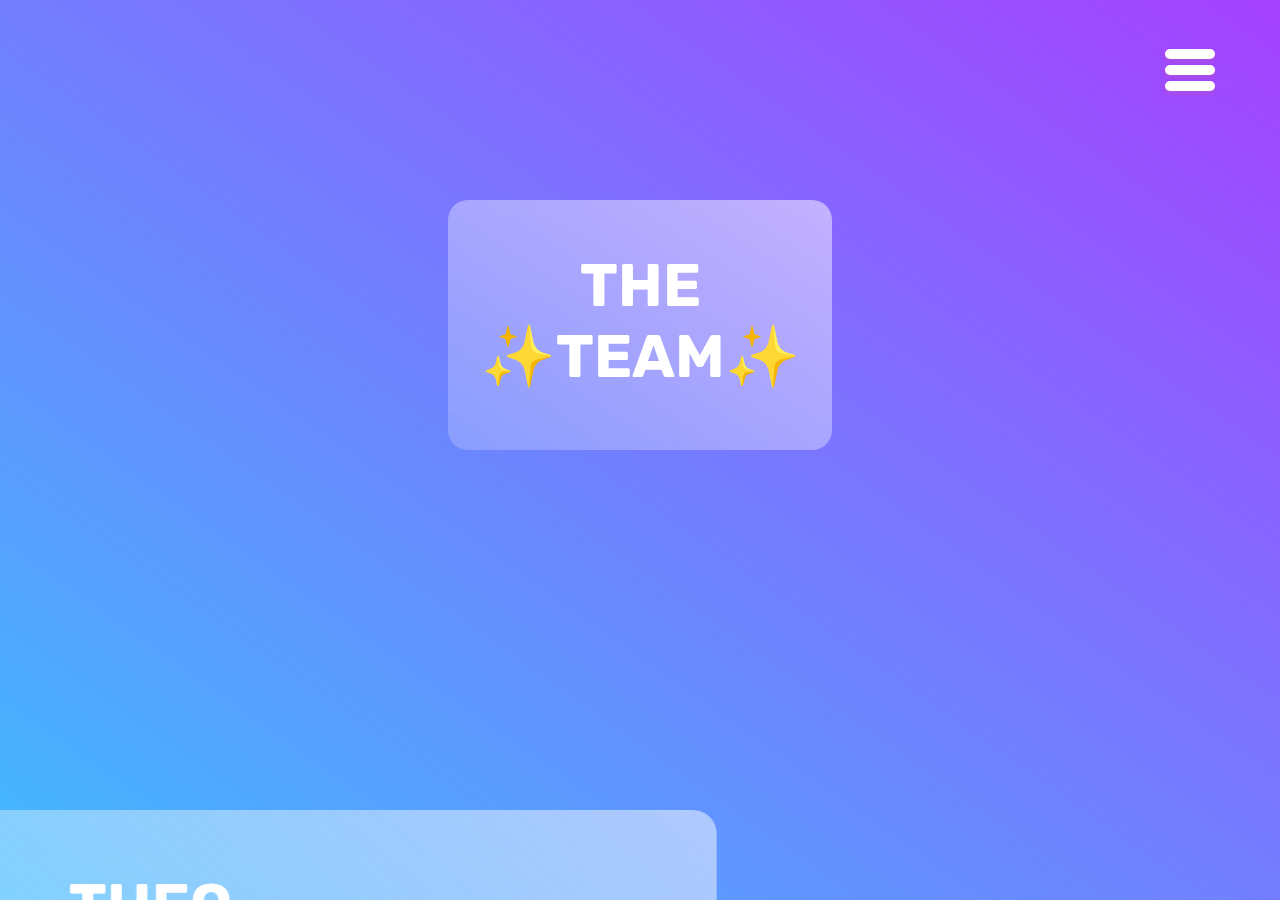
==== about.html @ 97a2d4ed "v1" ====
<!DOCTYPE html>
<html lang="en">
<head>
    <meta charset="UTF-8">
    <meta http-equiv="X-UA-Compatible" content="IE=edge">
    <meta name="viewport" content="width=device-width, initial-scale=1.0">
    <link
    rel="stylesheet"
    href="https://cdnjs.cloudflare.com/ajax/libs/animate.css/4.1.1/animate.min.css"
  />
    <link rel="preconnect" href="https://fonts.googleapis.com">
    <link rel="preconnect" href="https://fonts.gstatic.com" crossorigin>
    <link href="https://fonts.googleapis.com/css2?family=Rubik:wght@300;400;600;800&family=Shrikhand&display=swap" rel="stylesheet">
    <link rel="stylesheet" href="style.css">
    <title>Crypto Ccicks | About</title>
</head>
<body>
    <div class="paralax about">
        <div class="box small-box second">
            <center><h1>THE</h1></center>
            <center><h1>✨TEAM✨</h1></center>
        </div>
        <div class="box left-box">
            <h1>THEO</h1>
            <p>&nbsp</p>
            <h2>about</h2>
            <p>theo is a 14 year old who loves coding, art and shoes. he started coding at the age of six and has loved it ever since.
            </p>
            <p>&nbsp</p>
            <h2>role</h2>
            <p>theo does all of the nft stuff and takes care of the website, social media, and NFTs</p>
        </div>
        <div class="box right-box">
            <h1>TIMMY</h1>
            <h2>about</h2>
            <p>at the age of 10, timmy is an avid artist. he also has a pasion for shoes and video games.</p>
            <p>&nbsp</p>
            <h2>role</h2>
            <p>timmy is the artist who sits around and watches theo</p>
        </div>
        <div class="right-box two"></div>
    </div>

    <div class="menu-btn">
            <div class="menu-btn-burger"></div>
    </div>
    <div class="menu-screen">
            <a href="./index.html">home</a>
            <a href="./mint.html">mint</a>
            <a href="./about.html">about</a>
            <a href="./contact.html">contact</a>
    </div>

    <!-- --x----- main content ---x---- -->
    
    <script src="./main.js"></script>
</body>
</html>
---- style.css ----
*{
    margin: 0;
    padding: 0;
    box-sizing: border-box;
    scroll-behavior: smooth;
}
body{
    font-family: 'Rubik', sans-serif;
    background-image: linear-gradient(to bottom left, #A541FF, #40BBFE);
}
body.open{
    overflow-y: hidden;
}
.background{
    font-family: 'Rubik', sans-serif;
    width: 100vw;
    height: 100vh;
    position: fixed;
    z-index: -1;
    background-image: linear-gradient(to bottom left, #A541FF, #40BBFE);
    overflow-x: hidden;
}
.mint-h1{
    margin-top: 16vh;
    /* margin-left: 40px;
    margin-right: 40px; */
    color:white;
    font-size: 100px;
}
.mint-h2{
    margin-top: 10vh;
    /* margin-left: 40px;
    margin-right: 40px; */
    color:white;
    font-size: 50px;
}
.twitter{
    width: 100px;
    height: 100px;
    position: absolute;
    left: 30px;
    top: 30%;
    background: linear-gradient(to bottom left, rgba(255, 255, 255, .3), rgba(255, 255, 255, .2));
    padding: 20px;
    border-radius: 30px;
}
.opensea{
    width: 100px;
    height: 100px;
    position: absolute;
    left: 30px;
    top: 50%;
    border-radius: 30px;
    padding: 20px;
    background: linear-gradient(to bottom left, rgba(255, 255, 255, .3), rgba(255, 255, 255, .2));
}
.insta{
    width: 100px;
    height: 100px;
    position: absolute;
    left: 30px;
    top: 70%;
    border-radius: 30px;
    padding: 20px;
    background: linear-gradient(to bottom left, rgba(255, 255, 255, .3), rgba(255, 255, 255, .2));
}
.logo{
    transition: all .5s ease-in-out;
}
.logo:hover{
    border-radius: 50%;
}
/* ------------- burger --------------- */
.menu-btn{
    backdrop-filter: blur(1rem);
    border-radius: 10px;
    position: fixed;
    right: 50px;
    top: 30px;
    display: flex;
    align-items: center;
    justify-content: center;
    width: 80px;
    height: 80px;
    cursor: pointer;
    transition: all .5s ease-in-out;
    z-index: 11;
}
.menu-btn-burger{
    width: 50px;
    height: 10px;
    background: white;
    border-radius: 5px;
    box-shadow: 0 2px 5px rgba(255, 101, 47, .2);
    transition: all .5s ease-in-out;
}
.menu-btn-burger::after,
.menu-btn-burger::before{
    content: "";
    position: absolute;
    width: 50px;
    height: 10px;
    background: white;
    border-radius: 5px;
    box-shadow: 0 2px 5px rgba(255, 101, 47, .2);
    transition: all .5s ease-in-out;
}
.menu-btn-burger::before{
    transform: translateY(-16px);
}
.menu-btn-burger::after{
    transform: translateY(16px);
}

.menu-btn.open .menu-btn-burger{
    transform: translateX(50px);
    background: transparent;
    box-shadow: none;

}
.menu-btn.open .menu-btn-burger::after{
    transform: rotate(45deg) translate(-35px, 35px);
}
.menu-btn.open .menu-btn-burger::before{
    transform: rotate(-45deg) translate(-35px, -35px);
}
/* --------x----- burger -------x-------- */
/* ---------------menu--------------- */
.menu-screen{
    font-family: 'Rubik', sans-serif;
    position: fixed;
    width: 100vw;
    height: 100vh;
    top: 100vh;
    z-index: 10;
    background-color: #A541FF;
    transition: all .5s cubic-bezier(0.075, 0.82, 0.165, 1);
}
.menu-screen.open{
    top: 0vh;
}
.menu-screen a{
    display: list-item;
    list-style: none;
    text-decoration: none;
    font-weight: 600;
    margin: 0px 100px;
    font-size: 150px;
    color: white;
    letter-spacing: -2000px;
    transition: all .5s cubic-bezier(0.075, 0.82, 0.165, 1);
}
.menu-screen a:first-of-type{
    margin-top: 10vh;
}
.menu-screen.open a{
    letter-spacing: 0px;
}

.menu-screen a:hover{
    margin-left: 150px;
    color: rgba(255, 255, 255, 0.836);
}
/* --------x------menu-------x------- */
.hero-shoe{
    width: 720px;
    height: 442px;
    background-image: url('./shoes/1.png');
    background-repeat: no-repeat;
    background-size: cover;
    position: absolute;
    top: 0%;
    left: 50%;
    transform: translate(-50%, -50%);
    transition: all .5s cubic-bezier(0.23, 1, 0.320, 1);
    /* animation-name: hero-shoe;
    animation-duration: 4s;
    animation-iteration-count: infinite; */
}
.hero-shoe.start{
    top: 46%;
}
@keyframes hero-shoe{
    0%{
        background-image: url('./shoes/1.png');
        opacity: 100%;
    }
    25%{
        opacity: 0%;
    }
    50%{
        opacity: 100%;
        background-image: url('./shoes/2.png');
    }
    75%{
        opacity: 0%;
    }
}
.downarrow{
    position: absolute;
    top: 85%;
    left: 50%;
    transform: translate(-50%, -50%);
    animation: downarrow 1.5s ease-in-out infinite;
    cursor: pointer;
    height: 50px;
    width: 80px;
}
.downarrow .right{
    position: absolute;
    left: 30px;
    top: 0px;
    width: 50px;
    height: 10px;
    border-radius: 5px;
    background-color: white;
    animation: rightarrow 1.5s ease-in-out infinite;
    cursor: pointer;
}
.downarrow .left{
    width: 50px;
    height: 10px;
    border-radius: 5px;
    background-color: white;
    cursor: pointer;
    animation: leftarrow 1.5s ease-in-out infinite;
}

@keyframes downarrow {
    0% {
        top: 85%;
    }
    40% {
        top: 87%;
    }
    90%{
        top: 85%;
    }
}

@keyframes leftarrow{
    0% {
        transform: translate(0px, 20px) rotate(40deg);
        width: 49px;
    }
    40% {
        transform: translate(0px, 20px) rotate(50deg);
        width: 53px;
    }
    100%{
        transform: translate(0px, 20px) rotate(40deg);
        width: 49px;
    }
}
@keyframes rightarrow{
    0% {
        transform: translate(0px, 20px) rotate(-40deg);
        width: 49px;
    }
    40% {
        transform: translate(0px, 20px) rotate(-50deg);
        width: 53px;
    }
    100%{
        transform: translate(0px, 20px) rotate(-40deg);
        width: 49px;
    }
}
/* --------set_up------- */
.paralax{
    width: 100vw;
    height: 100vh;
    overflow-x: hidden;
    -webkit-perspective: 300px;
    perspective: 300px;
    scroll-snap-type: block mandatory;
}
.snap{
    scroll-snap-align: center;
}
.box{
    background: linear-gradient(to bottom left, rgba(255, 255, 255, .5), rgba(255, 255, 255, .2));
    border-radius: 20px;
    backdrop-filter: blur(1rem);
    z-index: 2;
    color: white;
    padding: 50px;
    text-overflow: wrap;
    inset: 0;
}
form{
    background: linear-gradient(to bottom left, rgba(255, 255, 255, .5), rgba(255, 255, 255, .2));
    border-radius: 20px;
    backdrop-filter: blur(1rem);
    z-index: 2;
    color: white;
    display: block;
    width: 70%;
    margin: auto;
    margin-top: 5%;
    margin-bottom: 50px;
    padding: 5% 15%;
    padding-top: 30px;
}
form input{
    padding: 20px;
    width: 100%;
    border-radius:10px;
    margin: 0 0 20px 0;
    background: linear-gradient(to bottom left, rgba(255, 255, 255, .3), rgba(255, 255, 255, .2));
    border: none;
    color: white;
    outline: none;
    cursor: text;
}
form input::placeholder{
    color: white;
}
form textarea{
    cursor: text;
    font-family: 'Rubik', sans-serif;
    width: 100%;
    padding: 20px;
    background: linear-gradient(to bottom left, rgba(255, 255, 255, .3), rgba(255, 255, 255, .2));
    border-radius: 10px;
    border: none;
    outline: none;
    color: white;
    margin-bottom: 10px;
}
form textarea::placeholder{
    color: white;
}
form button{
    background: linear-gradient(to bottom left, rgba(255, 255, 255, .3), rgba(255, 255, 255, .2));
    padding: 10px 20px;
    border-radius: 10px;
    border: none;
    outline: none;
    color: white;
}
form button:hover{
    background: linear-gradient(to bottom left, rgba(255, 255, 255, .1), rgba(255, 255, 255, .2));
}
form h2{
    margin-top: 0;
    font-size: 30px;
}
form h2:first-of-type{
    margin-top: 20px;
}
form h2:last-of-type{
    margin-bottom: 20px;
}
.box p{
    font-size: 30px;
}
.box h1{
    font-size: 50px;
}
.large-box{
    width: 70vw;
    min-height: 300px;
    margin-left: auto;
    margin-right: auto;
    margin-bottom: 100px;
}

.left-box{
    width: 50vw;
    min-height: 250px;
    margin-left: 5%;
    margin-right: auto;
    margin-bottom: 100px;
}
.right-box{
    width: 50vw;
    min-height: 250px;
    margin-left: auto;
    margin-right: 5%;
    margin-bottom: 100px;
}
.small-box{
    width: 30vw;
    min-height: 250px;
    margin-left: auto;
    margin-right: auto;
    margin-bottom: 100px;
}
.right-side{
    background-color: black;
    width: 30vw;
    min-height: 250px;
    margin-left: 60vw;
    transform: translateY(-350px);
    margin-bottom: -250px;
}
.left-side{
    background-color: black;
    width: 30vw;
    min-height: 250px;
    margin-left: 10vw;
    transform: translateY(-350px);
    margin-bottom: -250px;
}
.small{
    width: 307px;
    height: 180px;
    margin-left: 10vw;
    background-color: black;
    transform: translateY(-350px);
    z-index: 100;
    
}
.shoe-large{
    width: 480px;
    height: 282px;
    margin: auto;
}
.shoe-medium{
    width: 307px;
    height: 180px;
    margin: auto;
}
.shoe-small{
    width: 245px;
    height: 144px;
    margin: auto;
}
.shoe1{
    background-image: url('./shoes/1.png');
    background-size: cover;
}
.shoe2{
    background-image: url('./shoes/2.png');
    background-size: cover;
}
.shoe3{
    background-image: url('./shoes/3.png');
    background-size: cover;
}
.shoe4{
    background-image: url('./shoes/4.png');
    background-size: cover;
}
.shoe5{
    background-image: url('./shoes/5.png');
    background-size: cover;
}
.shoe6{
    background-image: url('./shoes/6.png');
    background-size: cover;
}
.shoe7{
    background-image: url('./shoes/7.png');
    background-size: cover;
}
.shoe8{
    background-image: url('./shoes/8.png');
    background-size: cover;
}
.shoe9{
    background-image: url('./shoes/9.png');
    background-size: cover;
}
/* ------x--set_up----x--- */


/* --------- body --------- */
.details{
    position: absolute;
    width: 20vw;
    height: 75vh;
    left: -1000px;
    padding: 20px 30px;
    margin-top: auto;
    margin-bottom: auto;
    margin-left: 30px;
    background: linear-gradient(rgba(255, 255, 255, .5), rgba(255, 255, 255, .2));
    transition: all .5s ease-in;
}
.details .click{
    position: absolute;
    bottom: 15px;
}
.hero-shoe:hover + .details{
    left: 0;
    transition: all .5s cubic-bezier(0.075, 0.82, 0.165, 1);
}
.large-box.first{
    margin-top: -710px;
}
.small-box.second{
    margin-top: 200px;
    padding: 50px 0px;
}
.small-box.second h1{
    font-size: 60px;
}
.about .left-box{
    transform: translateZ(50px) translateY(200px) scale(1);
    padding-left: 100px;
}
.about .right-box{
    transform: translateZ(-50px) translateY(500px) scale(1);
}
.large-box.second p{
    font-size: 80px;
    margin-top: 30px;
}
.left-box.first{
    -webkit-transform: translateZ(-300px);
    transform: translateZ(-300px) rotate(10deg);
    margin-top: 1300px;
}
.right-box.two{
    min-height: 20px;
}
.right-box.first{
    -webkit-transform: translateZ(100px);
    transform: translateZ(100px) scale(1.3) rotate(-10deg);
}
.shoe1.first{
    margin-left: 20px;
}
.left-box.second{
    -webkit-transform: translateZ(100px);
    transform: translateZ(100px) scale(1.3) rotate(15deg);
}
.small-box.first{
    transform: translateZ(-60px) scale(1.3) rotate(5deg) translateY(200px);
}
.right-box.second{
    transform: translateZ(100px) scale(1.3) rotate(7deg) translateY(-350px) translateX(-150px);
}
.right-box.third{
    transform: translateY(-300px);
}
/* ------x--- body -----x---- */

/* -------responsive--------- */
@media screen and (max-width: 1440px){
    .menu-screen a{
        font-size: 150px;
    }
    .menu-screen a:first-of-type{
        margin-top: 5vh;
    }
}
@media screen and (max-width: 610px){
    .hero-shoe{
        width: 480px;
        height: 282px;
    }
    .box p{
    font-size: 20px;
    }
    .box h1{
        font-size: 30px;
    }
}
@media screen and (max-width: 480px){
    .hero-shoe{
        width: 307px;
        height: 180px;
    }
    .box p{
    font-size: 15px;
    }
    .box h1{
        font-size: 25px;
    }
}
@media screen and (max-height: 830px){
    .menu-screen a{
        font-size: 150px;
    }
    .menu-screen a:first-of-type{
        margin-top: 5vh;
    }
}
@media screen and (max-height: 730px){
    .menu-screen a{
        font-size: 110px;
    }
    .menu-screen a:first-of-type{
        margin-top: 15vh;
    }
}
@media screen and (max-height: 630px){
    .menu-screen a{
        font-size: 80px;
    }
    .menu-screen a:first-of-type{
        margin-top: 20vh;
    }
}
@media screen and (max-width: 750px){
    .hero-shoe{
        width: 600px;
        height: 353px;
    }
    .box p{
    font-size: 25px;
    }
    .box h1{
        font-size: 45px;
    }
    .menu-screen a{
        font-size: 100px;
    }
    .menu-screen a:first-of-type{
        margin-top: 5vh;
    }
}
@media screen and (max-width: 510px){
    .hero-shoe{
        width: 307px;
        height: 180px;
    }
    .box p{
    font-size: 15px;
    }
    .box h1{
        font-size: 25px;
    }
    .menu-screen a{
        font-size: 80px;
        margin-left: 3rem;
    }
    .menu-screen a:first-of-type{
        margin-top: 25vh;
    }
}
@media screen and (max-width: 410px){
    .menu-screen a{
        font-size: 60px;
        margin-left: 3rem;
        margin-top: 1rem;
    }
    .menu-screen a:first-of-type{
        margin-top: 30vh;
    }
}
@media screen and (max-width: 310px){
    .menu-screen a{
        font-size: 40px;
        margin-left: 2.5rem;
        margin-top: 1rem;
    }
    .menu-screen a:first-of-type{
        margin-top: 30vh;
    }
}
@media screen and (max-width: 1000px){
    .small-box.second h1{
    font-size: 60px;
}
    .small-box.second{
        padding-top: 60px;
        width: 60vw;
    }
}
@media screen and (max-width: 750px){
    .small-box.second h1{
    font-size: 50px;
}
    .small-box.second{
        padding-top: 70px;
        width: 80vw;
    }
    .about .left-box{
        margin-top: -50px;
        padding-left: 40px;
        padding-right: 10px;
        width: 300px;
    }
    .about .right-box{
        margin-top: -200px;
        margin-bottom: 100px;
        padding: 20px;
        width: 300px;
    }
}
@media screen and (max-width: 350px){
    .small-box.second h1{
    font-size: 30px;
}
    .small-box.second{
        padding-top: 60px;
    }
    .about .left-box{
        margin-top: -200px;
        padding-left: 40px;
        padding-right: 10px;
        width: 200px;
    }
    .about .right-box{
        margin-top: -200px;
        padding: 20px;
        width: 200px;
    }
}
@media screen and (max-width: 1100px){
    .shoe-medium.large{
        width: 245px;
        height: 144px;
        margin-right: 10vw;
    }
}
@media screen and (max-width: 950px){
    .shoe-medium.large{
        width: 196px;
        height: 115.2px;
        margin-right: 5vw;
    }
}
@media screen and (max-width: 650px){
    .shoe-medium.large{
        width: 196px;
        height: 115.2px;
        margin-right: -20px;
    }
}
@media screen and (max-width: 517px){
    .shoe-medium.large{
        width: 196px;
        height: 115.2px;
        margin-right: -100px;
        display: none;
    }
    .left-box.third{
        width: 80vw;
    }
    .right-box.third{
        width: 70vw;
    }
    .large-box.first{
        padding: 30px;
    }
}


/* ----x---responsive---x------ */
/* ----------mail------ */
#mc_embed_signup{
    width: 70vw;
    margin: 10% auto;
}
#mc-embedded-subscribe-form{
    background: linear-gradient(to bottom left, rgba(255, 255, 255, 0.5), rgba(255, 255, 255, .2));
    border-radius: 20px;
    backdrop-filter: blur(1rem);
}
#mce-EMAIL{
    margin-top: 50px;
}

/* -------x---mail---x--- */
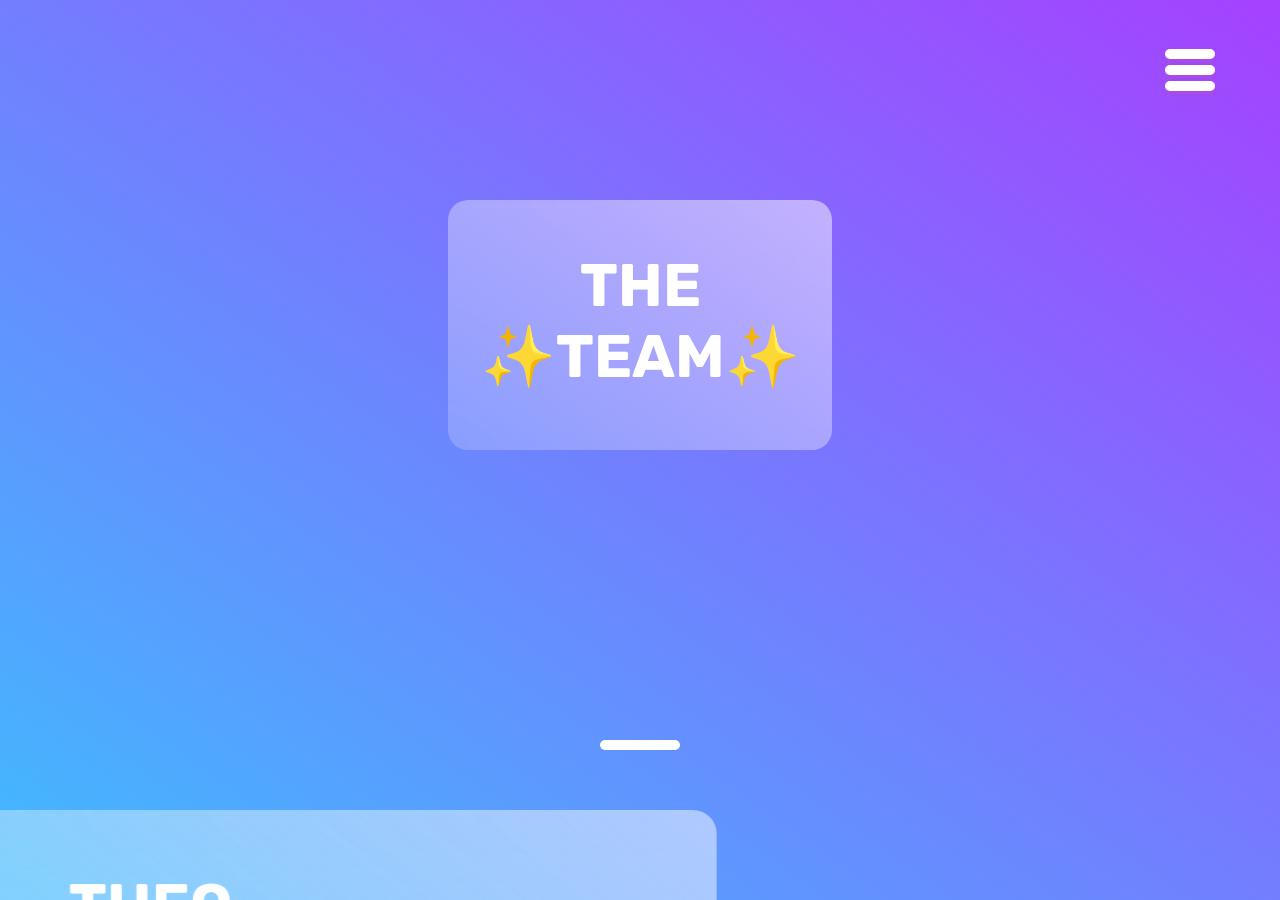
==== commit 5cfe96e5: "adding" ====
--- a/about.html
+++ b/about.html
@@ -12,6 +12,7 @@
     <link rel="preconnect" href="https://fonts.gstatic.com" crossorigin>
     <link href="https://fonts.googleapis.com/css2?family=Rubik:wght@300;400;600;800&family=Shrikhand&display=swap" rel="stylesheet">
     <link rel="stylesheet" href="style.css">
+    <link rel="icon" href="./Cicks Black White.png" />
     <title>Crypto Ccicks | About</title>
 </head>
 <body>
@@ -20,23 +21,27 @@
             <center><h1>THE</h1></center>
             <center><h1>✨TEAM✨</h1></center>
         </div>
+        <div class="downarrow">
+            <div class="left"></div>
+            <div class="right"></div>
+        </div>
         <div class="box left-box">
             <h1>THEO</h1>
             <p>&nbsp</p>
             <h2>about</h2>
-            <p>theo is a 14 year old who loves coding, art and shoes. he started coding at the age of six and has loved it ever since.
+            <p>theo is a high schooler in NYC who loves coding, art and shoes. he started coding at the age of six and has loved it ever since.
             </p>
             <p>&nbsp</p>
             <h2>role</h2>
-            <p>theo does all of the nft stuff and takes care of the website, social media, and NFTs</p>
+            <p>theo does all of the nft IT and social media.</p>
         </div>
         <div class="box right-box">
             <h1>TIMMY</h1>
             <h2>about</h2>
-            <p>at the age of 10, timmy is an avid artist. he also has a pasion for shoes and video games.</p>
+            <p>at the age of 10, timmy is an avid brother. he has a passion for dad jokes and riddles.</p>
             <p>&nbsp</p>
             <h2>role</h2>
-            <p>timmy is the artist who sits around and watches theo</p>
+            <p>timmy is the creative partner.</p>
         </div>
         <div class="right-box two"></div>
     </div>
--- a/style.css
+++ b/style.css
@@ -39,7 +39,7 @@
     height: 100px;
     position: absolute;
     left: 30px;
-    top: 30%;
+    top: 20%;
     background: linear-gradient(to bottom left, rgba(255, 255, 255, .3), rgba(255, 255, 255, .2));
     padding: 20px;
     border-radius: 30px;
@@ -49,7 +49,7 @@
     height: 100px;
     position: absolute;
     left: 30px;
-    top: 50%;
+    top: 40%;
     border-radius: 30px;
     padding: 20px;
     background: linear-gradient(to bottom left, rgba(255, 255, 255, .3), rgba(255, 255, 255, .2));
@@ -59,7 +59,7 @@
     height: 100px;
     position: absolute;
     left: 30px;
-    top: 70%;
+    top: 60%;
     border-radius: 30px;
     padding: 20px;
     background: linear-gradient(to bottom left, rgba(255, 255, 255, .3), rgba(255, 255, 255, .2));
@@ -68,7 +68,7 @@
     transition: all .5s ease-in-out;
 }
 .logo:hover{
-    border-radius: 50%;
+    border-radius: 40px;
 }
 /* ------------- burger --------------- */
 .menu-btn{
@@ -463,6 +463,10 @@
     background-image: url('./shoes/9.png');
     background-size: cover;
 }
+.shoe10{
+    background-image: url('./shoes/10.png');
+    background-size: cover;
+}
 /* ------x--set_up----x--- */
 
 
@@ -536,6 +540,10 @@
 .right-box.third{
     transform: translateY(-300px);
 }
+.shoe-medium.shoe5{
+    z-index: -1;
+    transform: translateY(100px);
+}
 /* ------x--- body -----x---- */
 
 /* -------responsive--------- */
@@ -558,6 +566,11 @@
     .box h1{
         font-size: 30px;
     }
+    .shoe-medium.shoe5{
+        width: 140px;
+        height: 95px;
+        transform: translateY(300px);
+    }
 }
 @media screen and (max-width: 480px){
     .hero-shoe{
@@ -630,6 +643,12 @@
     }
     .menu-screen a:first-of-type{
         margin-top: 25vh;
+    }
+    .mint-h1{
+        font-size: 40px;
+    }
+    .mint-h2{
+        font-size: 30px;
     }
 }
 @media screen and (max-width: 410px){
@@ -660,6 +679,16 @@
         padding-top: 60px;
         width: 60vw;
     }
+    .logo{
+        width: 60px;
+        height: 60px;
+        border-radius: 15px;
+        padding: 10px;
+    }
+    .logo:hover{
+        border-radius: 25px;    
+    }
+
 }
 @media screen and (max-width: 750px){
     .small-box.second h1{
@@ -680,6 +709,24 @@
         margin-bottom: 100px;
         padding: 20px;
         width: 300px;
+    }
+    .twitter{
+        position: absolute;
+        left: 20%;
+        top: 90%;
+        background: linear-gradient(to bottom left, rgba(255, 255, 255, .3), rgba(255, 255, 255, .2));
+    }
+    .opensea{
+        position: absolute;
+        left: 45%;
+        top: 90%;
+        background: linear-gradient(to bottom left, rgba(255, 255, 255, .3), rgba(255, 255, 255, .2));
+    }
+    .insta{
+        position: absolute;
+        left: 70%;
+        top: 90%;
+        background: linear-gradient(to bottom left, rgba(255, 255, 255, .3), rgba(255, 255, 255, .2));
     }
 }
 @media screen and (max-width: 350px){
@@ -739,6 +786,11 @@
         padding: 30px;
     }
 }
+@media screen and (max-width: 1300px){
+    .ehll{
+        color: white;
+    }
+}
 
 
 /* ----x---responsive---x------ */
